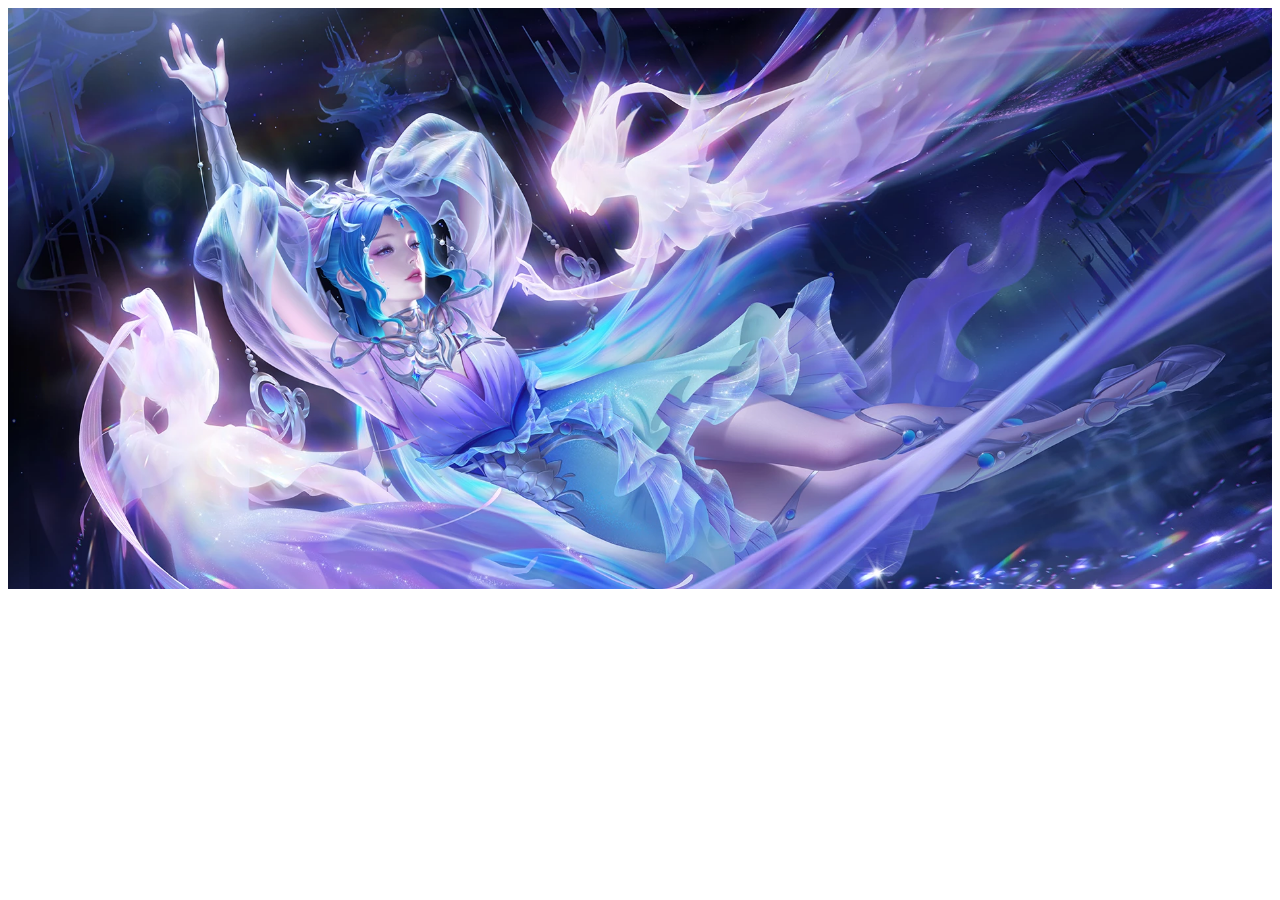
==== myImage.html @ c3f8aa7a "第一次提交" ====
<!doctype html>
<html lang="zh">
<head>
    <meta charset="UTF-8">
    <meta name="viewport"
          content="width=device-width, user-scalable=no, initial-scale=1.0, maximum-scale=1.0, minimum-scale=1.0">
    <meta http-equiv="X-UA-Compatible" content="ie=edge">
    <title>Document</title>
</head>
<body>
    <img class="webpImage" src="./static/貂蝉幻阙歌.webp" alt="">
</body>
<style>
    .webpImage {
        width: 100%;
    }
</style>
</html>
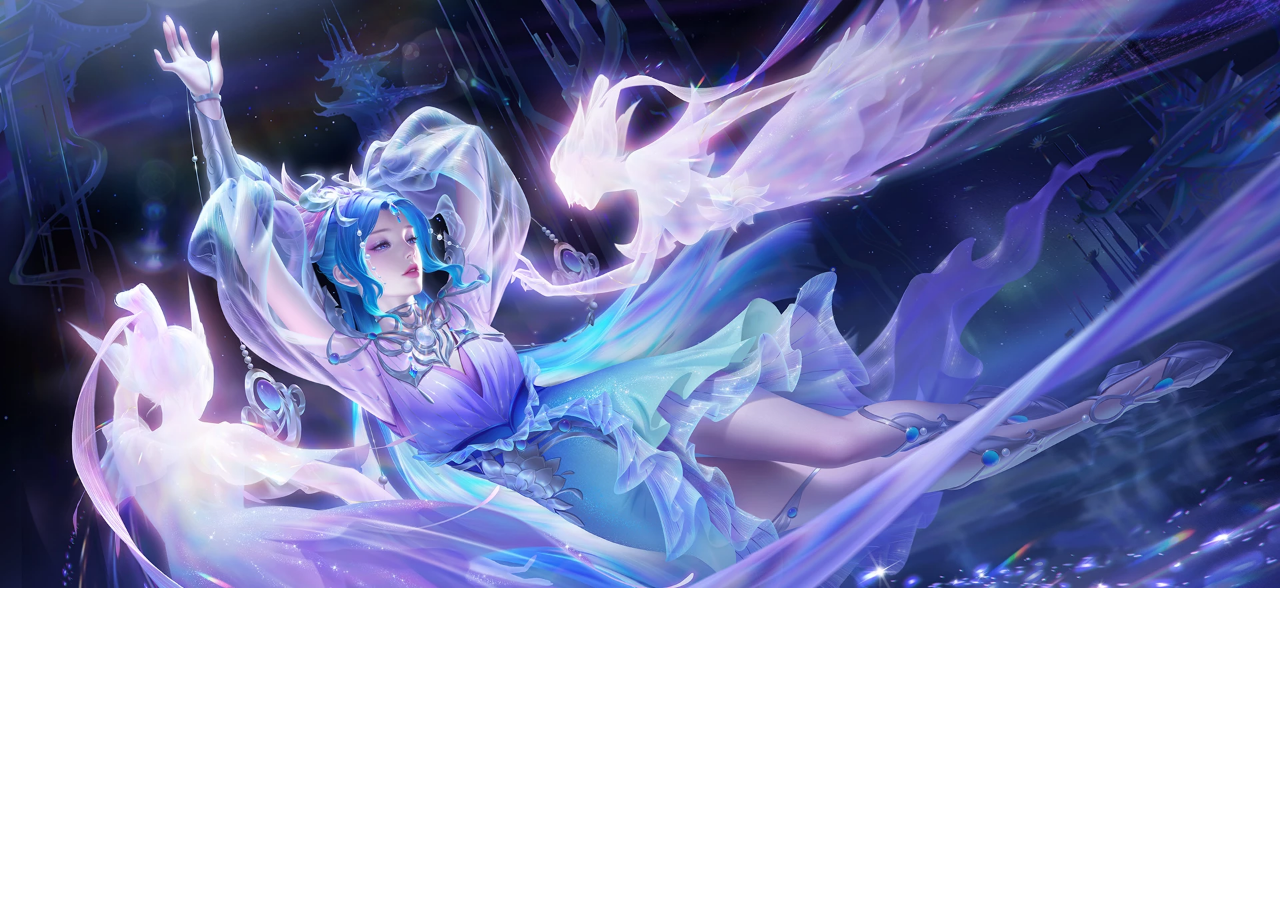
==== commit d9041da8: "第一次提交" ====
--- a/myImage.html
+++ b/myImage.html
@@ -8,9 +8,15 @@
     <title>Document</title>
 </head>
 <body>
-    <img class="webpImage" src="./static/貂蝉幻阙歌.webp" alt="">
+<img class="webpImage" src="./static/貂蝉幻阙歌.webp" alt="">
 </body>
 <style>
+    body {
+        margin: 0;
+        padding: 0;
+        list-style: none;
+    }
+
     .webpImage {
         width: 100%;
     }
